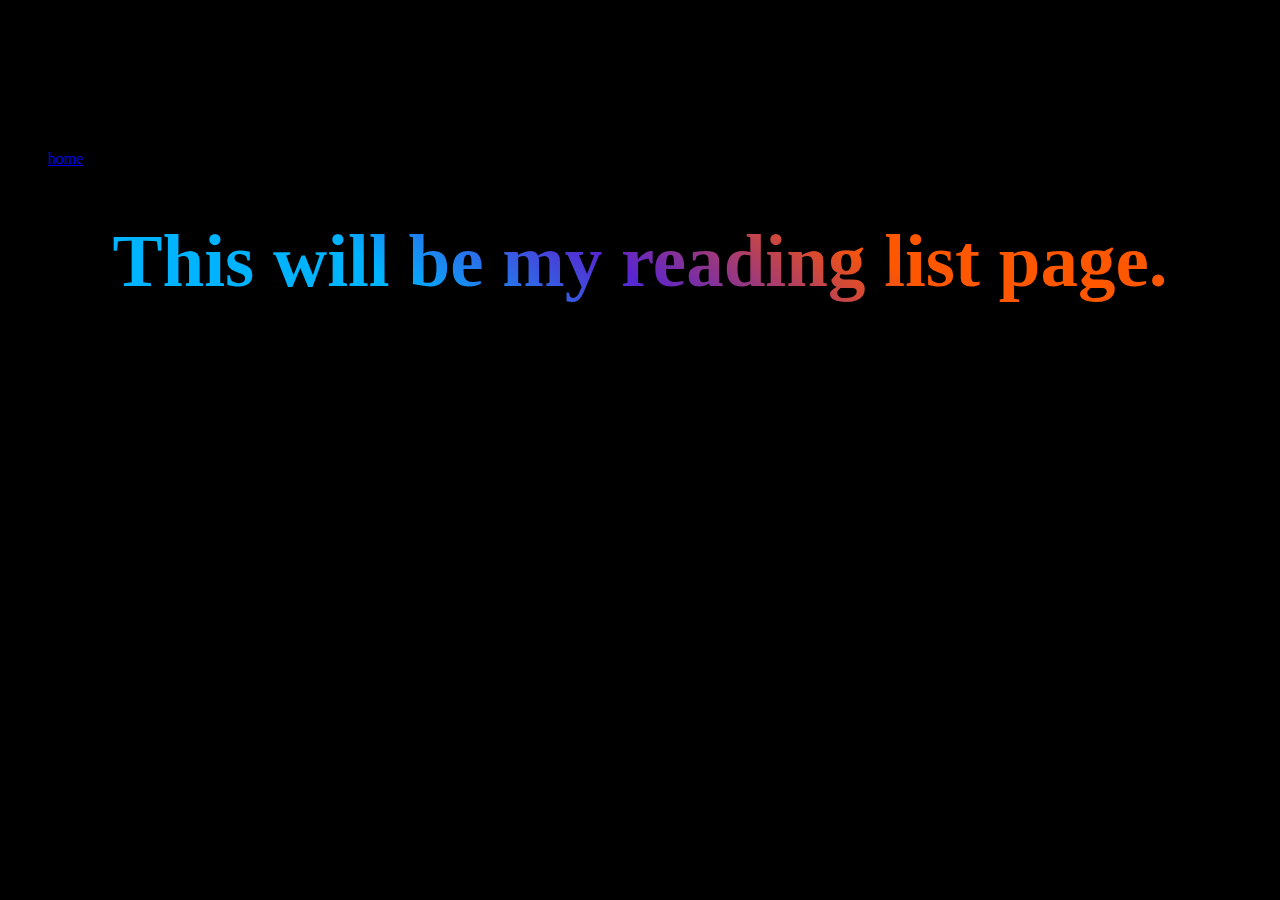
==== pages/reading-list.html @ f769bf58 "added separate page for reading list" ====
<!doctype html>
<html>
  <head>
    <title>Reading List</title>
    <link href="../styles.css" rel="stylesheet">
  </head>
  <body>
    <ul class="nav">
      <li><a href="../index.html">home</a></li>
    </ul>
    <h1>This will be my reading list page.</h1>
  </body>
</html>
---- styles.css ----
body {
	background-color: #000000;
	margin-top: 150px;
}

h1 {
  background: -webkit-linear-gradient(52deg, rgba(0,179,255,1) 30%, rgba(89,36,208,1) 48%, rgba(255,87,0,1) 68%);
);
  -webkit-background-clip: text;
  -webkit-text-fill-color: transparent;
  font-family: cursive;
  font-size: 75px;
  text-align: center;
}
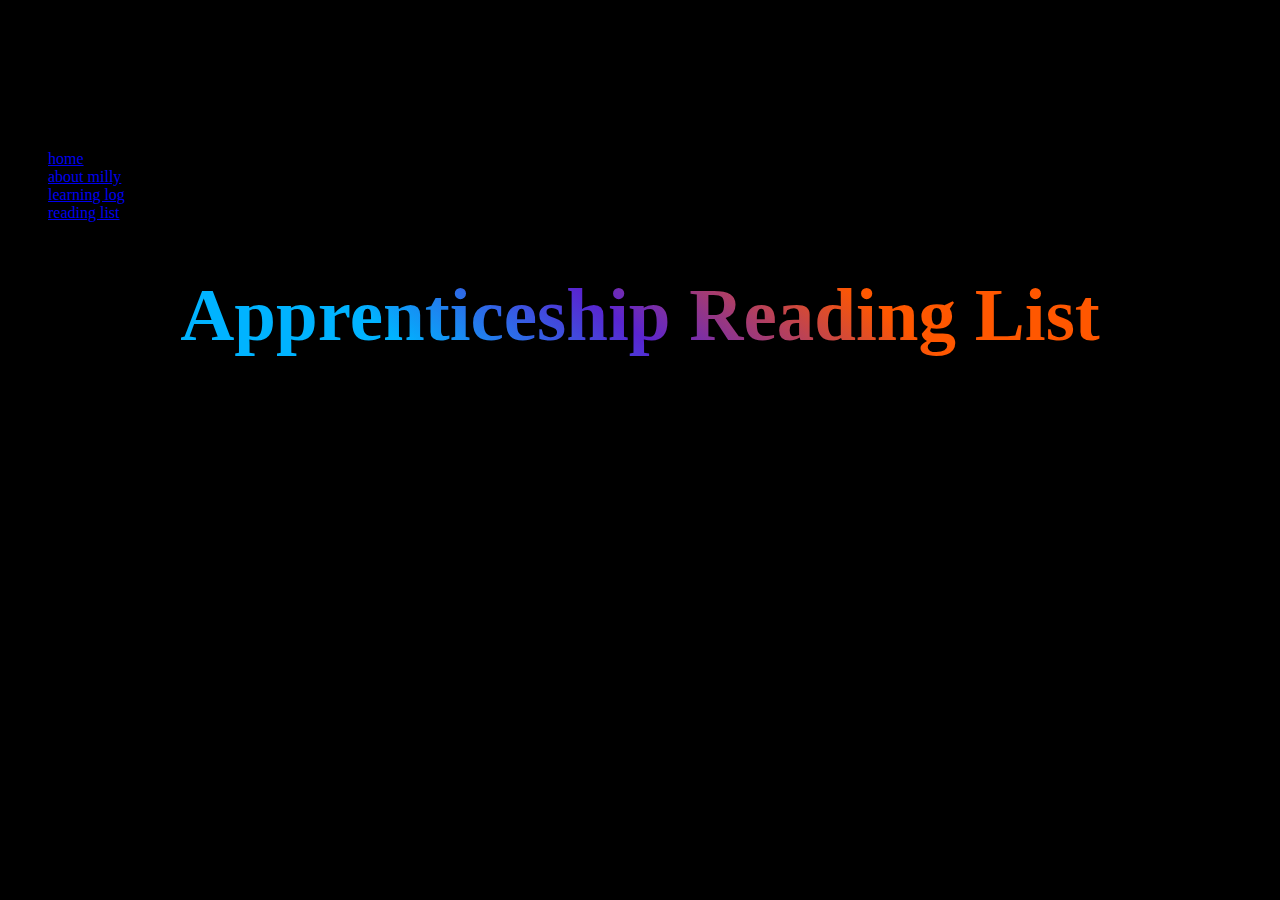
==== commit 516428c4: "Update reading-list.html" ====
--- a/pages/reading-list.html
+++ b/pages/reading-list.html
@@ -1,13 +1,20 @@
 <!doctype html>
 <html>
   <head>
-    <title>Reading List</title>
+    <title>reading list</title>
     <link href="../styles.css" rel="stylesheet">
   </head>
   <body>
     <ul class="nav">
       <li><a href="../index.html">home</a></li>
+      <li><a href="about-milly.html">about milly</a></li>
+      <li><a href="learning-log.html">learning log</a></li>
+      <li><a href="reading-list.html">reading list</a></li>
     </ul>
-    <h1>This will be my reading list page.</h1>
+    <h1>Apprenticeship Reading List</h1>
+    <ul>
+      <li>Apprenticeship Patterns: Guidance for the Aspiring Software Craftsman, David H. Hoover & Adewale Oshineye</li>
+      <li>Designing Your Life: How to Build a Well-Lived, Joyful Life, Bill Burnett & Dave Evans</li>
+    </ul>
   </body>
-</html>+</html>
